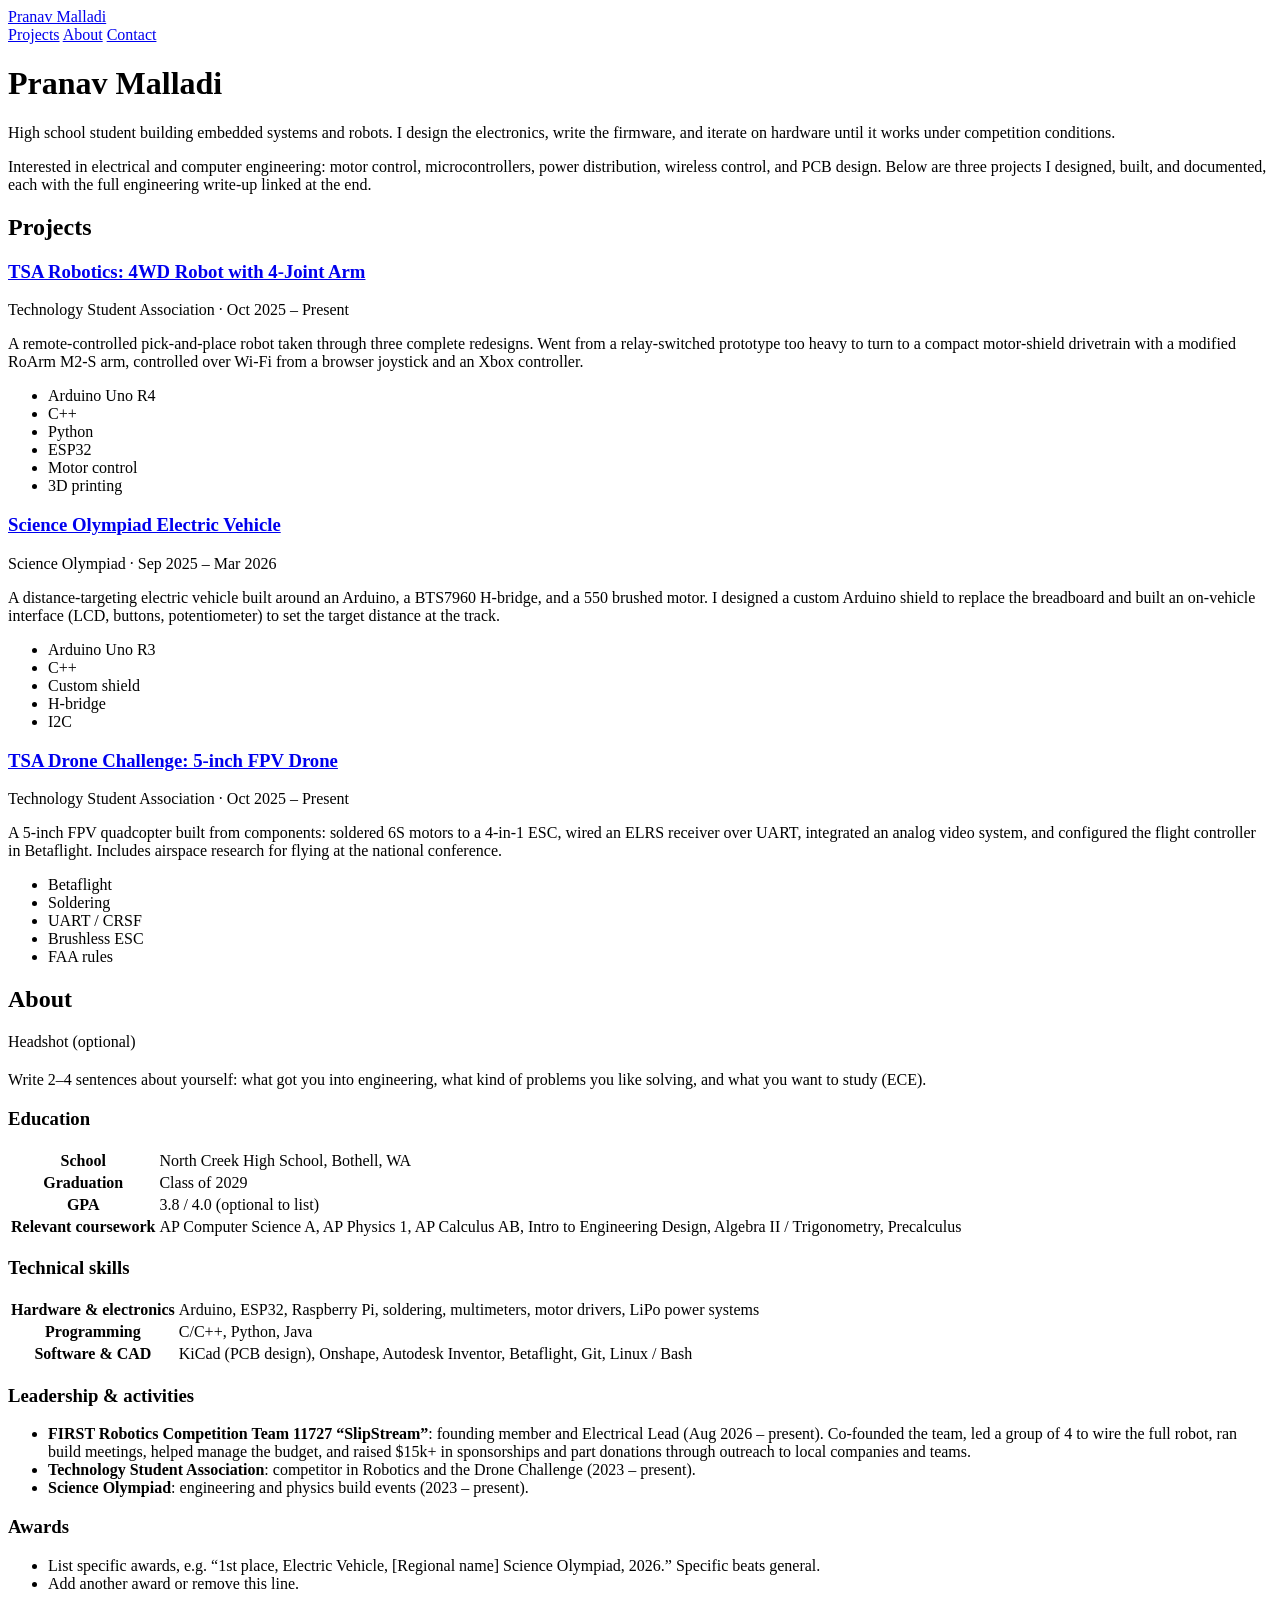
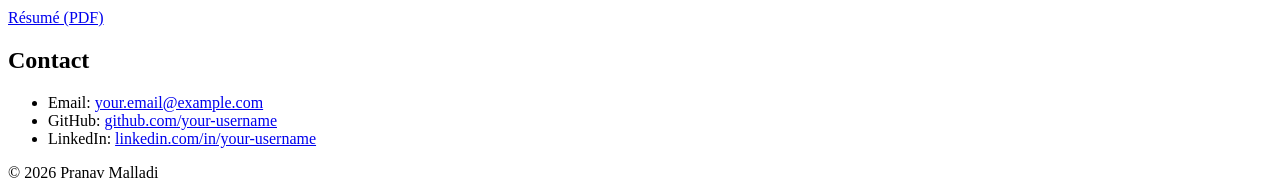
==== index.html @ c7fbb4cf "Add files via upload" ====
<!DOCTYPE html>
<html lang="en">
<head>
  <meta charset="UTF-8">
  <meta name="viewport" content="width=device-width, initial-scale=1">
  <title>Pranav Malladi — Electrical &amp; Computer Engineering Portfolio</title>
  <meta name="description" content="Engineering portfolio of Pranav Malladi: embedded systems, robotics, and electronics projects.">
  <link rel="stylesheet" href="css/style.css">
</head>
<body>

<header class="site-header">
  <div class="inner">
    <a class="site-name" href="index.html">Pranav Malladi</a>
    <nav class="site-nav">
      <a href="#projects">Projects</a>
      <a href="#about">About</a>
      <a href="#contact">Contact</a>
    </nav>
  </div>
</header>

<main>

  <!-- ===================== INTRO ===================== -->
  <h1>Pranav Malladi</h1>
  <p class="lede">
    High school student building embedded systems and robots. I design the electronics,
    write the firmware, and iterate on hardware until it works under competition conditions.
  </p>
  <p>
    Interested in electrical and computer engineering: motor control, microcontrollers,
    power distribution, wireless control, and PCB design. Below are three projects I designed,
    built, and documented, each with the full engineering write-up linked at the end.
  </p>

  <!-- ===================== PROJECTS ===================== -->
  <section id="projects">
    <h2>Projects</h2>

    <article class="project">
      <h3><a href="projects/tsa-robot.html">TSA Robotics: 4WD Robot with 4-Joint Arm</a></h3>
      <div class="meta">Technology Student Association · Oct 2025 – Present</div>
      <p>
        A remote-controlled pick-and-place robot taken through three complete redesigns. Went from a
        relay-switched prototype too heavy to turn to a compact motor-shield drivetrain with a
        modified RoArm M2-S arm, controlled over Wi-Fi from a browser joystick and an Xbox controller.
      </p>
      <ul class="tags">
        <li>Arduino Uno R4</li><li>C++</li><li>Python</li><li>ESP32</li><li>Motor control</li><li>3D printing</li>
      </ul>
    </article>

    <article class="project">
      <h3><a href="projects/electric-vehicle.html">Science Olympiad Electric Vehicle</a></h3>
      <div class="meta">Science Olympiad · Sep 2025 – Mar 2026</div>
      <p>
        A distance-targeting electric vehicle built around an Arduino, a BTS7960 H-bridge, and a 550
        brushed motor. I designed a custom Arduino shield to replace the breadboard and built an
        on-vehicle interface (LCD, buttons, potentiometer) to set the target distance at the track.
      </p>
      <ul class="tags">
        <li>Arduino Uno R3</li><li>C++</li><li>Custom shield</li><li>H-bridge</li><li>I2C</li>
      </ul>
    </article>

    <article class="project">
      <h3><a href="projects/fpv-drone.html">TSA Drone Challenge: 5-inch FPV Drone</a></h3>
      <div class="meta">Technology Student Association · Oct 2025 – Present</div>
      <p>
        A 5-inch FPV quadcopter built from components: soldered 6S motors to a 4-in-1 ESC, wired an
        ELRS receiver over UART, integrated an analog video system, and configured the flight
        controller in Betaflight. Includes airspace research for flying at the national conference.
      </p>
      <ul class="tags">
        <li>Betaflight</li><li>Soldering</li><li>UART / CRSF</li><li>Brushless ESC</li><li>FAA rules</li>
      </ul>
    </article>
  </section>

  <!-- =====================================================
       ABOUT / PERSONAL DETAILS
       Everything in this section is yours to edit.
       Yellow-highlighted text (class="todo") marks things to fill in.
       Delete the class="todo" spans once you've replaced them.
       ===================================================== -->
  <section id="about">
    <h2>About</h2>

    <!-- Optional headshot: replace the placeholder div with
         <img src="assets/headshot.jpg" alt="Pranav Malladi" style="max-width:200px;border-radius:6px;"> -->
    <div class="placeholder square" style="max-width:200px;">Headshot (optional)</div>

    <p style="margin-top:20px;">
      <span class="todo">Write 2–4 sentences about yourself: what got you into engineering, what
      kind of problems you like solving, and what you want to study (ECE).</span>
    </p>

    <h3>Education</h3>
    <div class="table-wrap">
      <table>
        <tr><th>School</th><td>North Creek High School, Bothell, WA</td></tr>
        <tr><th>Graduation</th><td>Class of 2029</td></tr>
        <tr><th>GPA</th><td><span class="todo">3.8 / 4.0 (optional to list)</span></td></tr>
        <tr><th>Relevant coursework</th><td>AP Computer Science A, AP Physics 1, AP Calculus AB, Intro to Engineering Design, Algebra II / Trigonometry, Precalculus</td></tr>
      </table>
    </div>

    <h3>Technical skills</h3>
    <div class="table-wrap">
      <table>
        <tr><th>Hardware &amp; electronics</th><td>Arduino, ESP32, Raspberry Pi, soldering, multimeters, motor drivers, LiPo power systems</td></tr>
        <tr><th>Programming</th><td>C/C++, Python, Java</td></tr>
        <tr><th>Software &amp; CAD</th><td>KiCad (PCB design), Onshape, Autodesk Inventor, Betaflight, Git, Linux / Bash</td></tr>
      </table>
    </div>

    <h3>Leadership &amp; activities</h3>
    <ul>
      <li>
        <strong>FIRST Robotics Competition Team 11727 “SlipStream”</strong>: founding member and
        Electrical Lead (Aug 2026 – present). Co-founded the team, led a group of 4 to wire the full
        robot, ran build meetings, helped manage the budget, and raised $15k+ in sponsorships and
        part donations through outreach to local companies and teams.
      </li>
      <li>
        <strong>Technology Student Association</strong>: competitor in Robotics and the Drone
        Challenge (2023 – present).
      </li>
      <li>
        <strong>Science Olympiad</strong>: engineering and physics build events (2023 – present).
      </li>
    </ul>

    <h3>Awards</h3>
    <ul>
      <li><span class="todo">List specific awards, e.g. “1st place, Electric Vehicle, [Regional name] Science Olympiad, 2026.” Specific beats general.</span></li>
      <li><span class="todo">Add another award or remove this line.</span></li>
    </ul>

    <p>
      <!-- Upload a PDF of your resume to assets/docs/resume.pdf (remove your phone number first). -->
      <a href="assets/docs/resume.pdf">Résumé (PDF)</a>
    </p>
  </section>

  <!-- ===================== CONTACT ===================== -->
  <section id="contact">
    <h2>Contact</h2>
    <ul>
      <li>Email: <span class="todo"><a href="mailto:your.email@example.com">your.email@example.com</a></span></li>
      <li>GitHub: <span class="todo"><a href="https://github.com/your-username">github.com/your-username</a></span></li>
      <li>LinkedIn: <span class="todo"><a href="https://www.linkedin.com/in/your-username">linkedin.com/in/your-username</a></span></li>
    </ul>
  </section>

</main>

<footer class="site-footer">
  <div class="inner">© 2026 Pranav Malladi</div>
</footer>

</body>
</html>
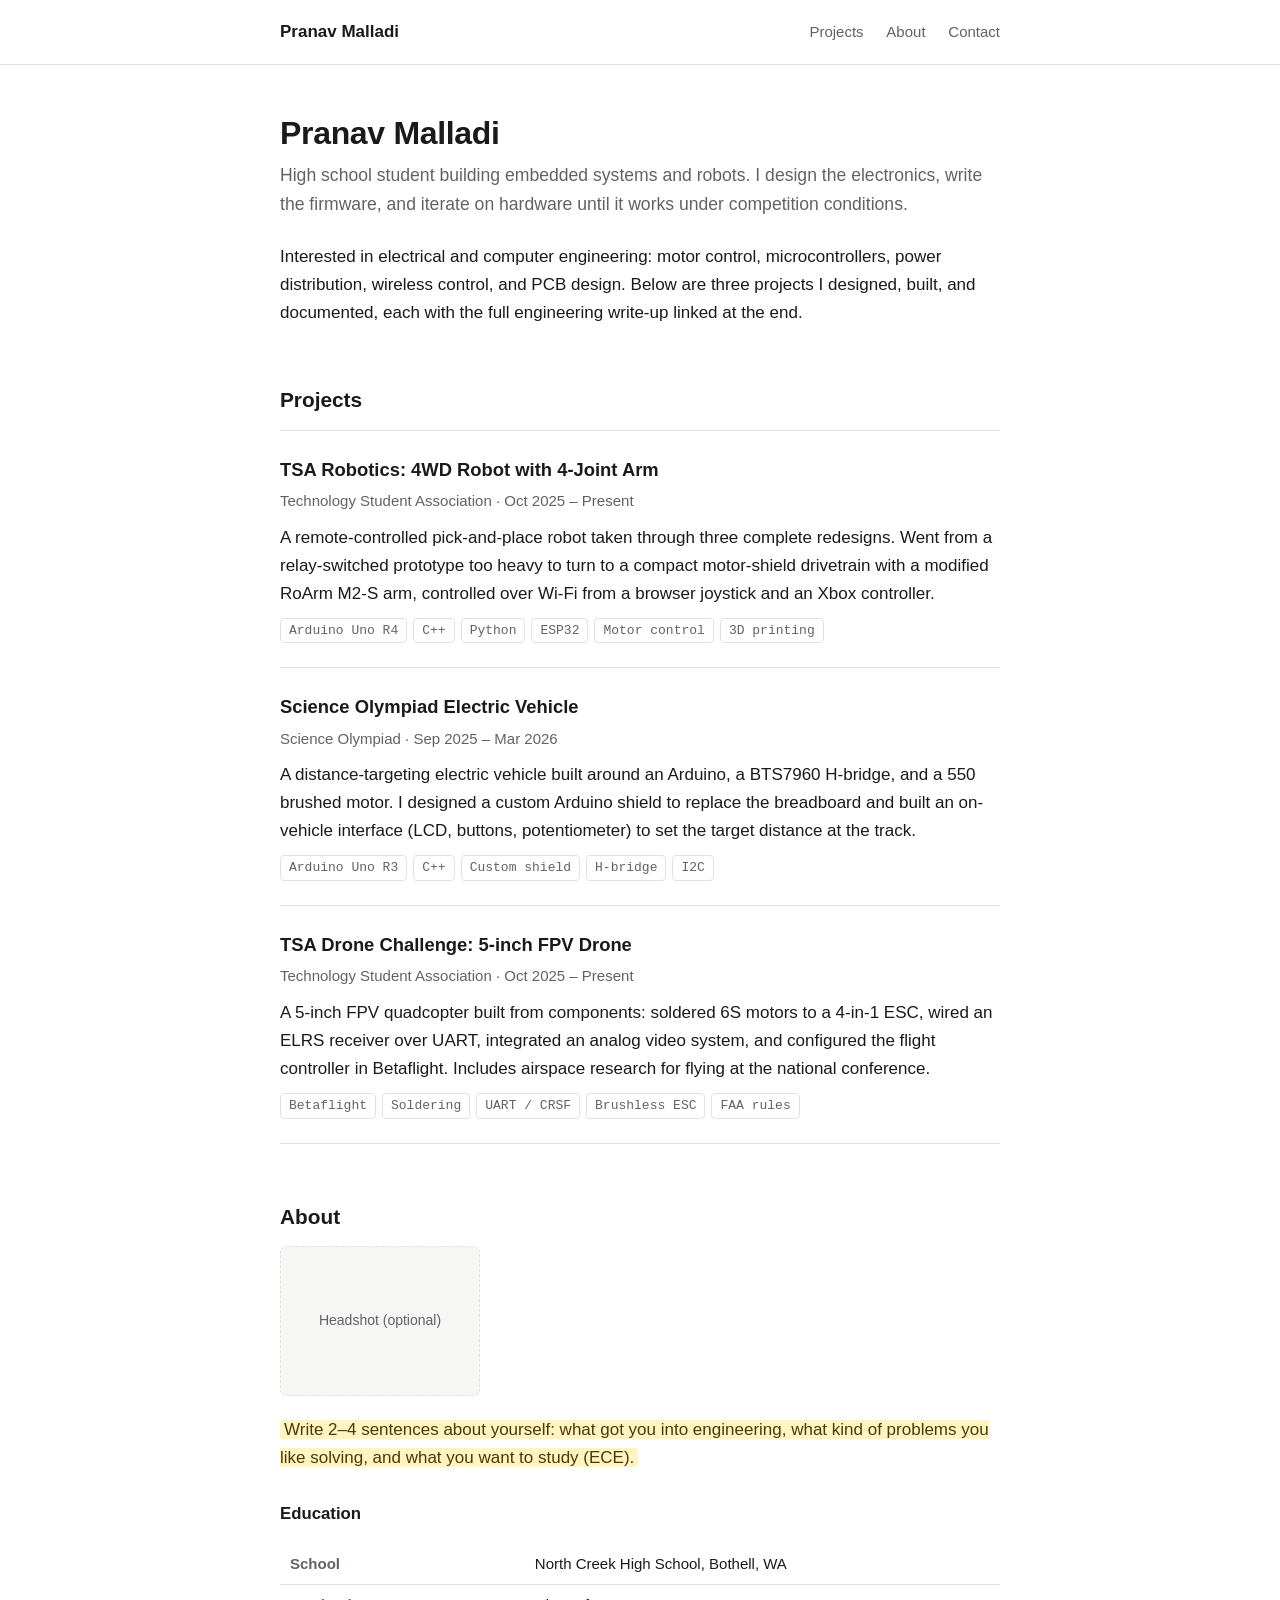
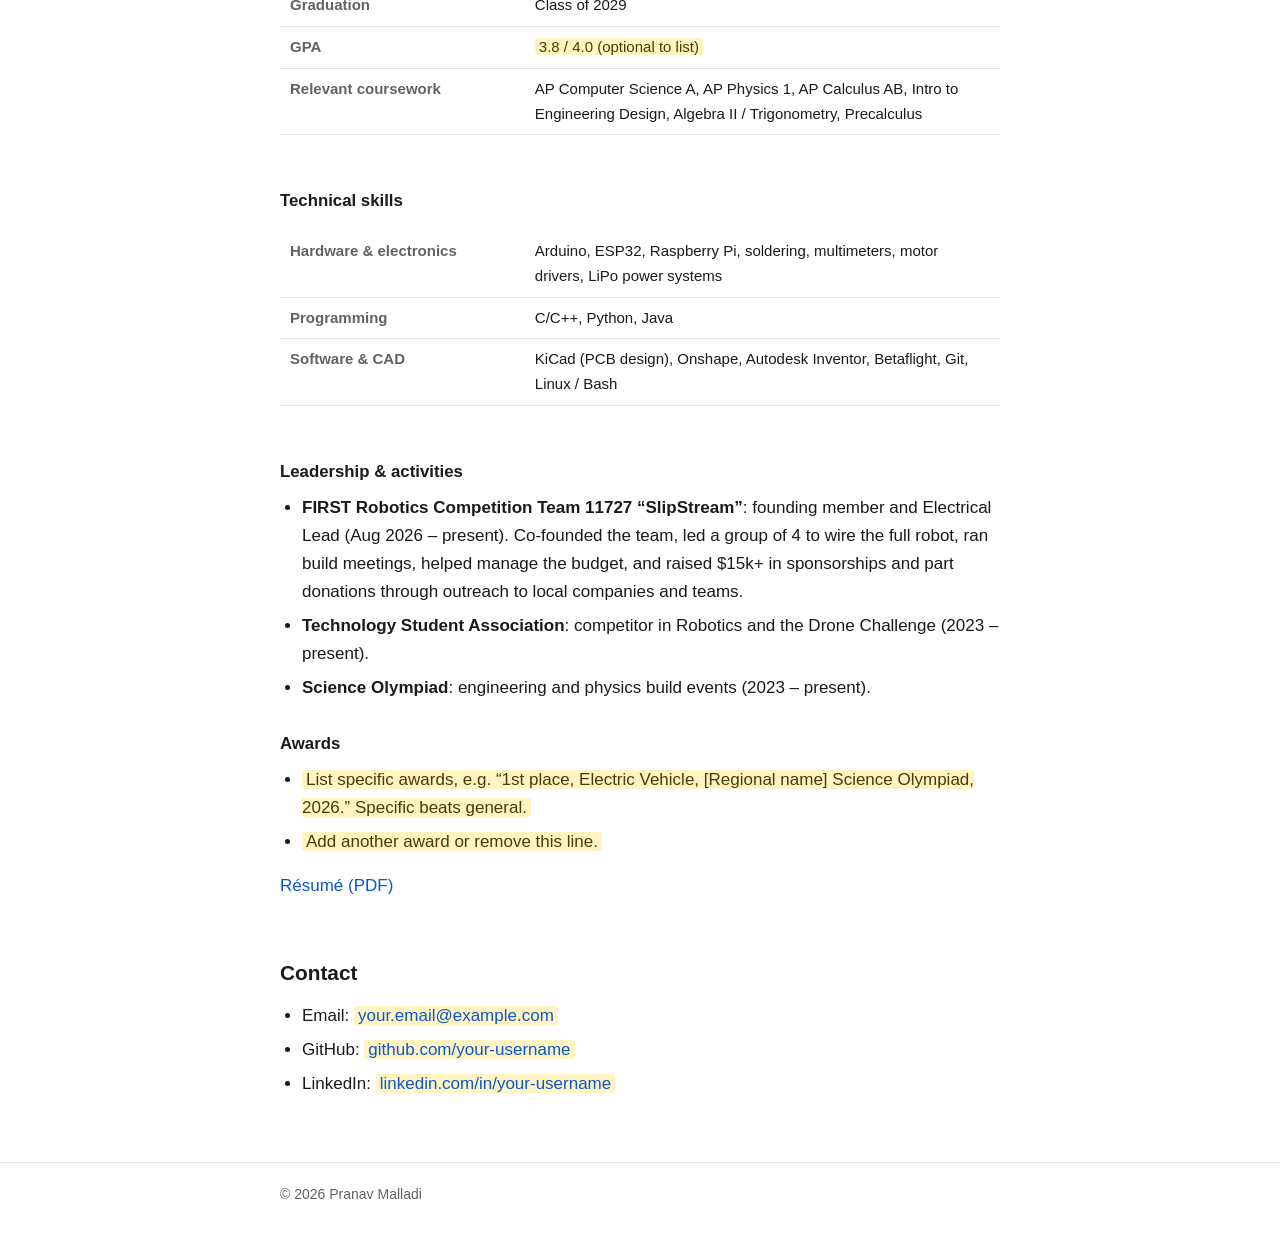
==== commit 7cd29a0a: "Update index.html" ====
--- a/index.html
+++ b/index.html
@@ -5,7 +5,7 @@
   <meta name="viewport" content="width=device-width, initial-scale=1">
   <title>Pranav Malladi — Electrical &amp; Computer Engineering Portfolio</title>
   <meta name="description" content="Engineering portfolio of Pranav Malladi: embedded systems, robotics, and electronics projects.">
-  <link rel="stylesheet" href="css/style.css">
+  <link rel="stylesheet" href="style.css">
 </head>
 <body>
 
--- a/style.css
+++ b/style.css
@@ -0,0 +1,203 @@
+/* ==========================================================
+   Portfolio stylesheet — minimalist, content first.
+   Change the colors and fonts here; every page uses this file.
+   ========================================================== */
+
+:root {
+  --text: #1a1a1a;
+  --muted: #5f6368;
+  --line: #e2e2e2;
+  --bg: #ffffff;
+  --bg-soft: #f6f6f4;
+  --link: #0b57d0;
+  --max: 760px;               /* reading width */
+  --font: -apple-system, BlinkMacSystemFont, "Segoe UI", Roboto, "Helvetica Neue", Arial, sans-serif;
+  --mono: ui-monospace, SFMono-Regular, Menlo, Consolas, monospace;
+}
+
+@media (prefers-color-scheme: dark) {
+  :root {
+    --text: #e8e8e6;
+    --muted: #a0a4a8;
+    --line: #34363a;
+    --bg: #121314;
+    --bg-soft: #1b1c1e;
+    --link: #8ab4f8;
+  }
+}
+
+* { box-sizing: border-box; }
+
+html { -webkit-text-size-adjust: 100%; }
+
+body {
+  margin: 0;
+  background: var(--bg);
+  color: var(--text);
+  font-family: var(--font);
+  font-size: 17px;
+  line-height: 1.65;
+}
+
+main, .site-header .inner, .site-footer .inner {
+  max-width: var(--max);
+  margin: 0 auto;
+  padding: 0 20px;
+}
+
+a { color: var(--link); text-decoration: none; }
+a:hover { text-decoration: underline; }
+
+img, video, iframe { max-width: 100%; display: block; }
+
+/* ---------- Header / nav ---------- */
+.site-header { border-bottom: 1px solid var(--line); }
+.site-header .inner {
+  display: flex;
+  flex-wrap: wrap;
+  justify-content: space-between;
+  align-items: baseline;
+  gap: 8px 24px;
+  padding-top: 18px;
+  padding-bottom: 18px;
+}
+.site-name { font-weight: 600; color: var(--text); }
+.site-nav a { margin-left: 18px; color: var(--muted); font-size: 15px; }
+.site-nav a:first-child { margin-left: 0; }
+.site-nav a:hover { color: var(--text); }
+
+/* ---------- Typography ---------- */
+h1 { font-size: 2rem; line-height: 1.25; margin: 48px 0 8px; letter-spacing: -0.01em; }
+h2 { font-size: 1.3rem; margin: 48px 0 12px; padding-top: 8px; }
+h3 { font-size: 1.05rem; margin: 28px 0 8px; }
+p { margin: 0 0 16px; }
+ul, ol { padding-left: 22px; margin: 0 0 16px; }
+li { margin-bottom: 6px; }
+strong { font-weight: 600; }
+
+.lede { font-size: 1.1rem; color: var(--muted); margin-bottom: 24px; }
+.meta { color: var(--muted); font-size: 15px; margin-bottom: 24px; }
+.muted { color: var(--muted); }
+.small { font-size: 14px; }
+
+section { scroll-margin-top: 16px; }
+
+/* ---------- Project list (home page) ---------- */
+.project {
+  padding: 24px 0;
+  border-top: 1px solid var(--line);
+}
+.project:last-child { border-bottom: 1px solid var(--line); }
+.project h3 { margin: 0 0 4px; font-size: 1.15rem; }
+.project h3 a { color: var(--text); }
+.project .meta { margin-bottom: 10px; }
+.project p { margin-bottom: 10px; }
+
+.tags { list-style: none; padding: 0; margin: 8px 0 0; display: flex; flex-wrap: wrap; gap: 6px; }
+.tags li {
+  margin: 0;
+  font-size: 13px;
+  font-family: var(--mono);
+  color: var(--muted);
+  border: 1px solid var(--line);
+  border-radius: 4px;
+  padding: 1px 8px;
+}
+
+/* ---------- Tables ---------- */
+table { width: 100%; border-collapse: collapse; margin: 8px 0 24px; font-size: 15px; }
+th, td { text-align: left; vertical-align: top; padding: 8px 10px; border-bottom: 1px solid var(--line); }
+th { font-weight: 600; width: 34%; color: var(--muted); }
+.table-wrap { overflow-x: auto; }
+
+/* ---------- Key results box ---------- */
+.results {
+  background: var(--bg-soft);
+  border-left: 3px solid var(--text);
+  padding: 16px 20px;
+  margin: 24px 0;
+}
+.results h3 { margin-top: 0; }
+.results ul { margin-bottom: 0; }
+
+/* ---------- Iteration list ---------- */
+.iteration { border-top: 1px solid var(--line); padding-top: 4px; }
+
+/* ---------- Media + placeholders ---------- */
+figure { margin: 24px 0; }
+figcaption { font-size: 14px; color: var(--muted); margin-top: 8px; }
+
+.gallery {
+  display: grid;
+  grid-template-columns: repeat(auto-fill, minmax(220px, 1fr));
+  gap: 16px;
+  margin: 16px 0 24px;
+}
+.gallery figure { margin: 0; }
+
+/* Delete the .placeholder div and paste your <img>/<video> in its place */
+.placeholder {
+  aspect-ratio: 16 / 9;
+  display: flex;
+  align-items: center;
+  justify-content: center;
+  text-align: center;
+  padding: 16px;
+  border: 1.5px dashed var(--line);
+  border-radius: 6px;
+  background: var(--bg-soft);
+  color: var(--muted);
+  font-size: 14px;
+}
+.placeholder.square { aspect-ratio: 4 / 3; }
+
+.media-frame img, .media-frame video, figure > img, figure > video { width: 100%; height: auto; border-radius: 6px; }
+
+.video-embed { position: relative; aspect-ratio: 16 / 9; }
+.video-embed iframe { position: absolute; inset: 0; width: 100%; height: 100%; border: 0; border-radius: 6px; }
+
+/* ---------- Code ---------- */
+pre {
+  background: var(--bg-soft);
+  border: 1px solid var(--line);
+  border-radius: 6px;
+  padding: 14px 16px;
+  overflow-x: auto;
+  font-size: 13.5px;
+  line-height: 1.5;
+}
+code { font-family: var(--mono); font-size: 0.9em; }
+
+/* ---------- Documentation link block ---------- */
+.doc-link {
+  border: 1px solid var(--line);
+  border-radius: 6px;
+  padding: 16px 20px;
+  margin: 16px 0 32px;
+}
+.doc-link p { margin-bottom: 6px; }
+
+/* ---------- Placeholder text you still need to fill in ---------- */
+.todo { background: #fff4c2; color: #4a3b00; padding: 0 4px; border-radius: 3px; }
+@media (prefers-color-scheme: dark) { .todo { background: #4a3b00; color: #fff4c2; } }
+
+/* ---------- Page nav (prev / next) ---------- */
+.page-nav {
+  display: flex;
+  justify-content: space-between;
+  gap: 16px;
+  border-top: 1px solid var(--line);
+  padding: 20px 0;
+  margin-top: 48px;
+  font-size: 15px;
+}
+
+/* ---------- Footer ---------- */
+.site-footer { border-top: 1px solid var(--line); margin-top: 64px; }
+.site-footer .inner { padding-top: 20px; padding-bottom: 32px; color: var(--muted); font-size: 14px; }
+
+@media (max-width: 520px) {
+  body { font-size: 16px; }
+  h1 { font-size: 1.6rem; margin-top: 32px; }
+  th { width: 40%; }
+}
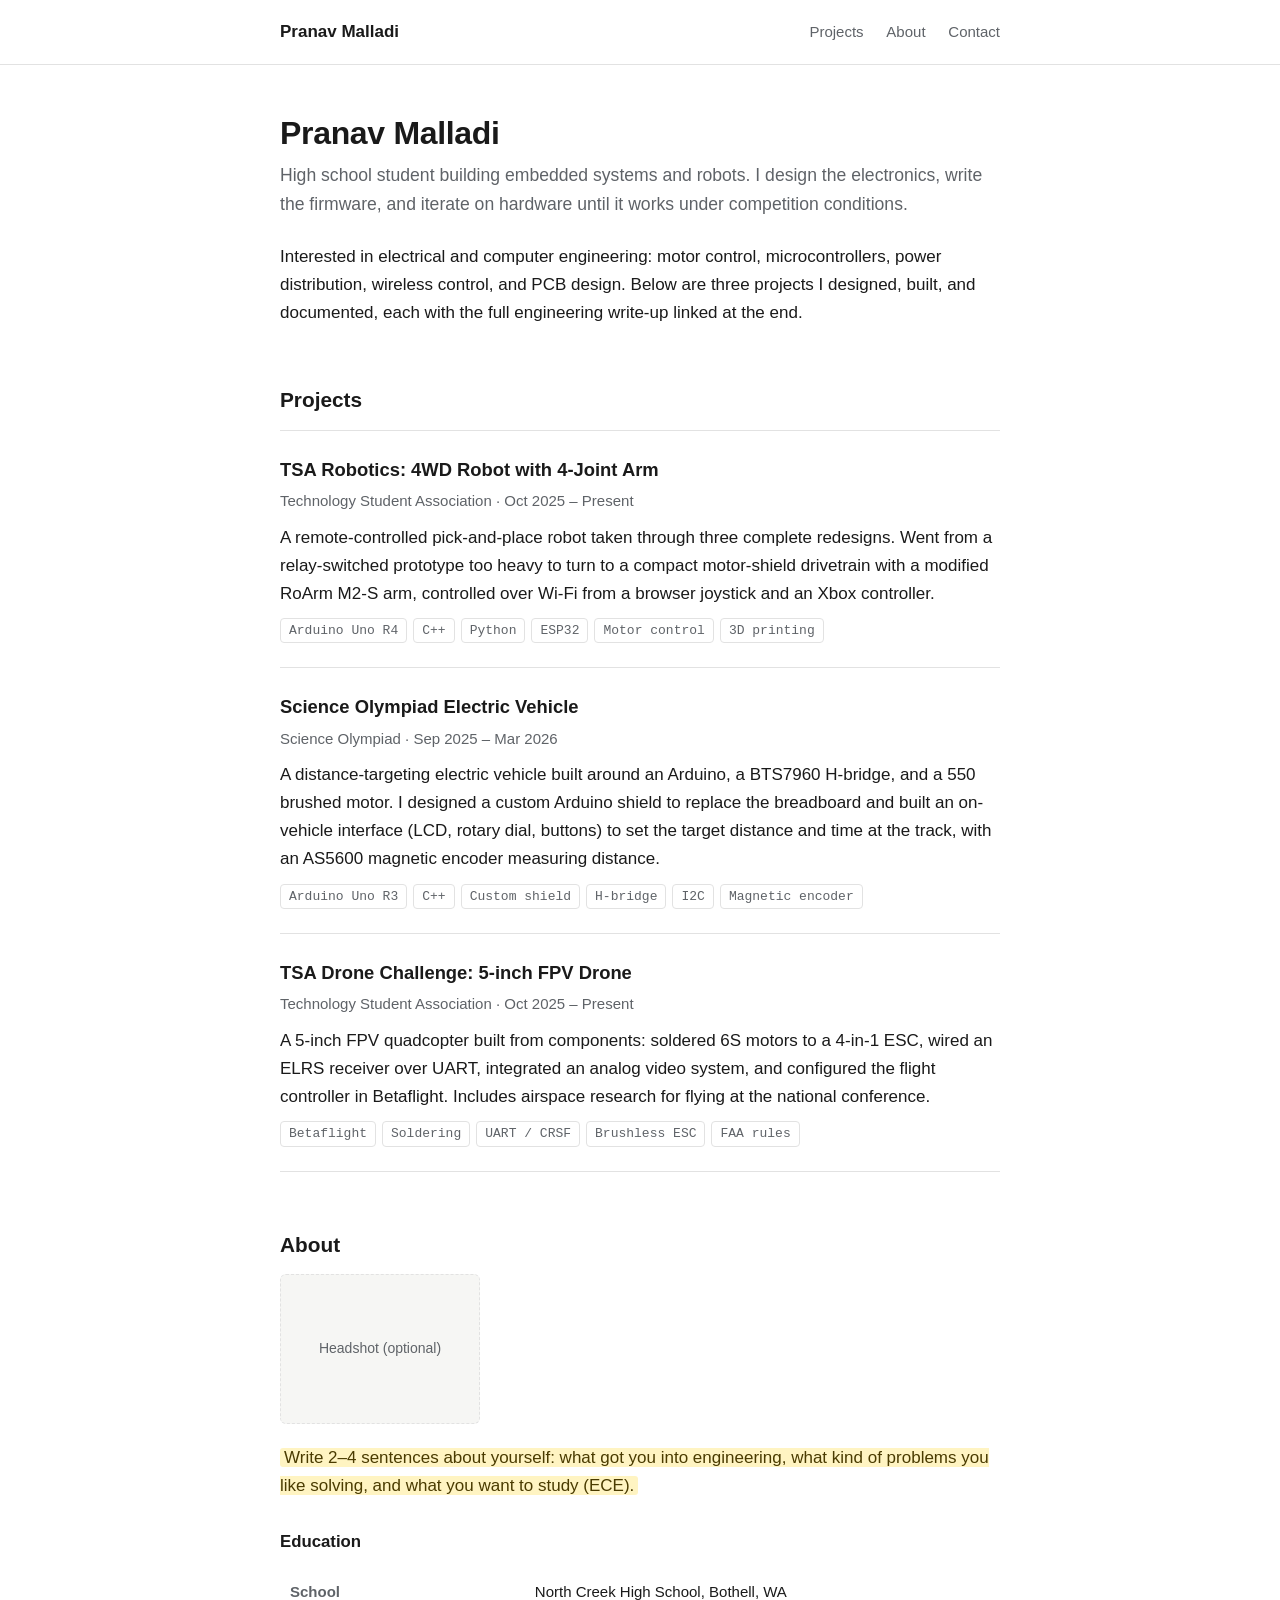
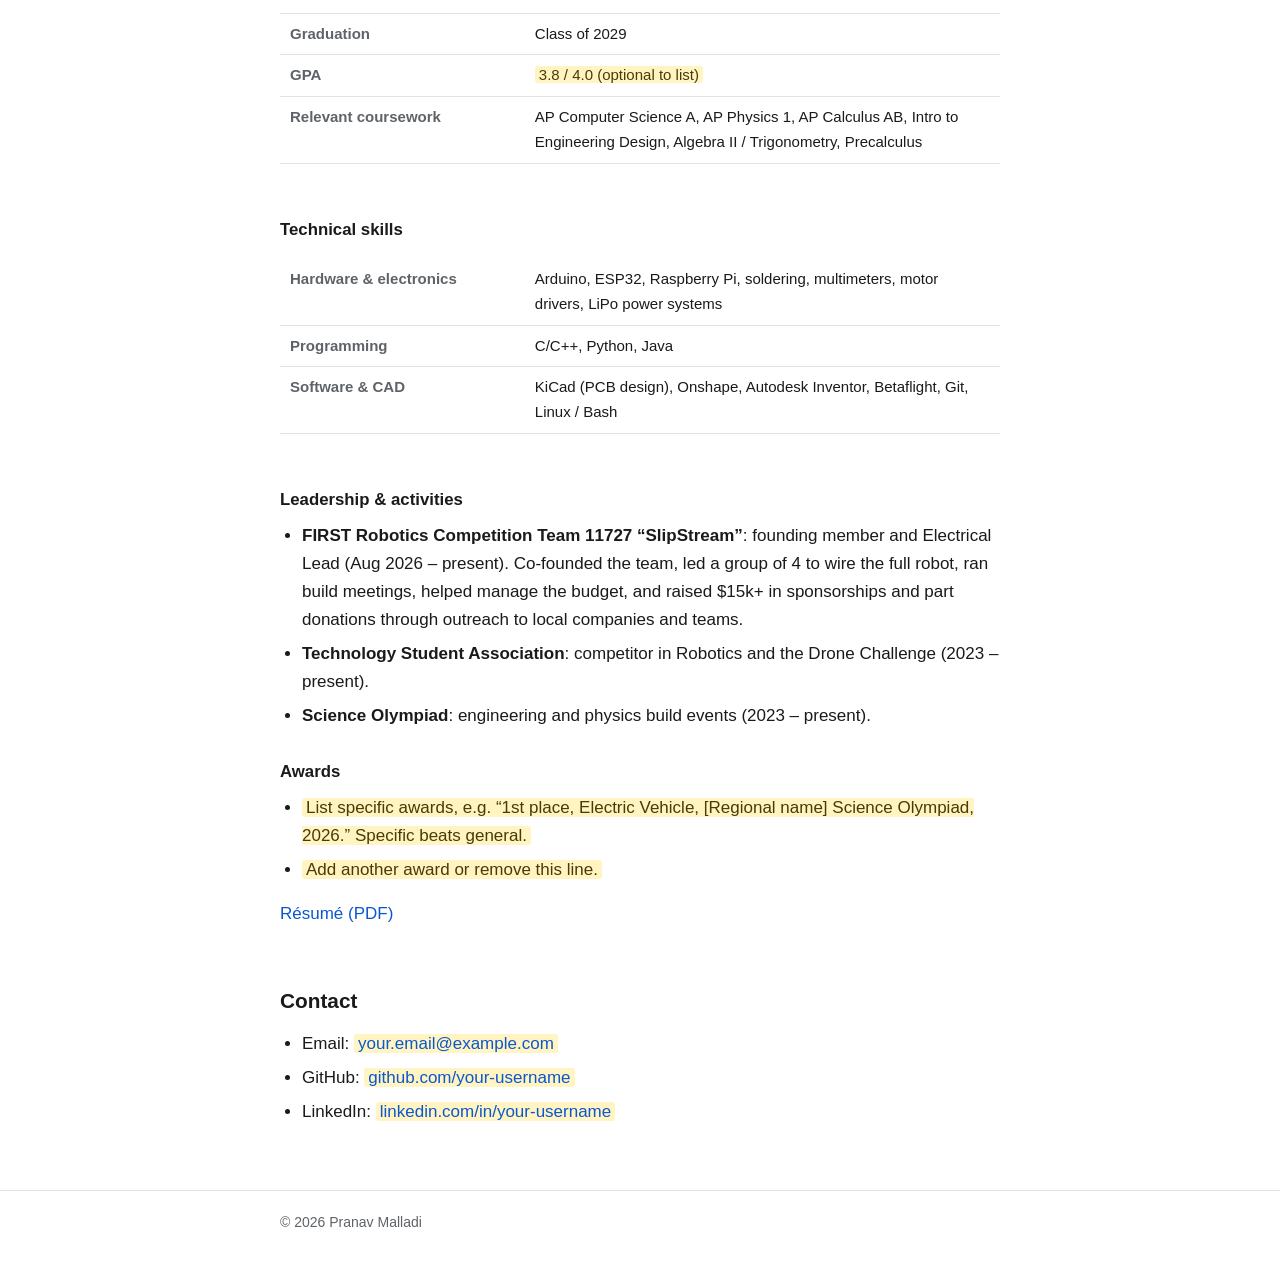
==== commit b9745db7: "Document EV encoder, controls, and firmware" ====
--- a/index.html
+++ b/index.html
@@ -39,7 +39,7 @@
     <h2>Projects</h2>
 
     <article class="project">
-      <h3><a href="projects/tsa-robot.html">TSA Robotics: 4WD Robot with 4-Joint Arm</a></h3>
+      <h3><a href="tsa-robot.html">TSA Robotics: 4WD Robot with 4-Joint Arm</a></h3>
       <div class="meta">Technology Student Association · Oct 2025 – Present</div>
       <p>
         A remote-controlled pick-and-place robot taken through three complete redesigns. Went from a
@@ -52,20 +52,21 @@
     </article>
 
     <article class="project">
-      <h3><a href="projects/electric-vehicle.html">Science Olympiad Electric Vehicle</a></h3>
+      <h3><a href="electric-vehicle.html">Science Olympiad Electric Vehicle</a></h3>
       <div class="meta">Science Olympiad · Sep 2025 – Mar 2026</div>
       <p>
         A distance-targeting electric vehicle built around an Arduino, a BTS7960 H-bridge, and a 550
         brushed motor. I designed a custom Arduino shield to replace the breadboard and built an
-        on-vehicle interface (LCD, buttons, potentiometer) to set the target distance at the track.
+        on-vehicle interface (LCD, rotary dial, buttons) to set the target distance and time at the track,
+        with an AS5600 magnetic encoder measuring distance.
       </p>
       <ul class="tags">
-        <li>Arduino Uno R3</li><li>C++</li><li>Custom shield</li><li>H-bridge</li><li>I2C</li>
+        <li>Arduino Uno R3</li><li>C++</li><li>Custom shield</li><li>H-bridge</li><li>I2C</li><li>Magnetic encoder</li>
       </ul>
     </article>
 
     <article class="project">
-      <h3><a href="projects/fpv-drone.html">TSA Drone Challenge: 5-inch FPV Drone</a></h3>
+      <h3><a href="fpv-drone.html">TSA Drone Challenge: 5-inch FPV Drone</a></h3>
       <div class="meta">Technology Student Association · Oct 2025 – Present</div>
       <p>
         A 5-inch FPV quadcopter built from components: soldered 6S motors to a 4-in-1 ESC, wired an
--- a/style.css
+++ b/style.css
@@ -201,3 +201,17 @@
   h1 { font-size: 1.6rem; margin-top: 32px; }
   th { width: 40%; }
 }
+
+/* Gallery images: same frame as the placeholders, whole image visible */
+.gallery figure > img, .gallery figure > a > img {
+  aspect-ratio: 4 / 3;
+  object-fit: contain;
+  background: var(--bg-soft);
+  border: 1px solid var(--line);
+}
+
+/* Keep tall (portrait) photos from filling the whole screen */
+figure > img { max-height: 75vh; width: auto; max-width: 100%; margin: 0 auto; }
+.gallery figure > img, .gallery figure > a > img { width: 100%; max-height: none; border-radius: 6px; }
+.gallery.cols-2 { grid-template-columns: repeat(2, minmax(0, 1fr)); }
+@media (max-width: 520px) { .gallery.cols-2 { grid-template-columns: 1fr; } }
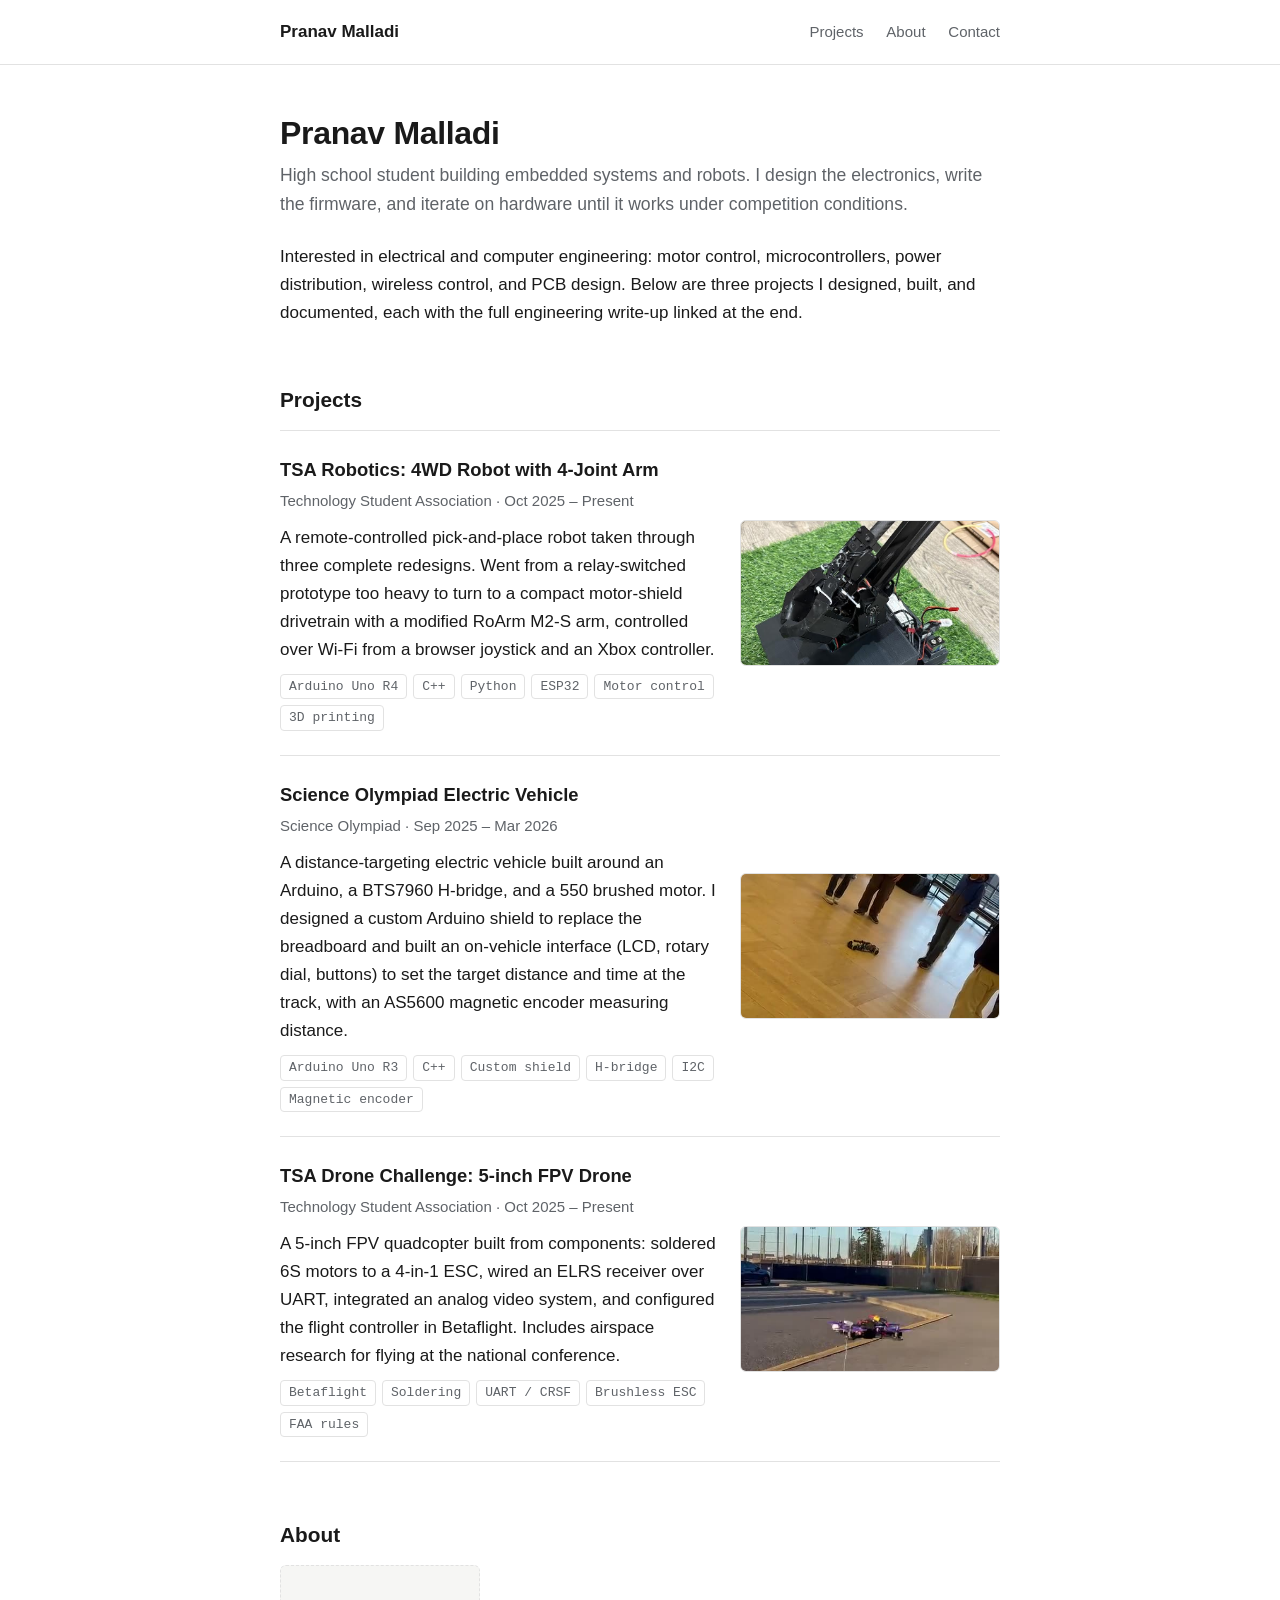
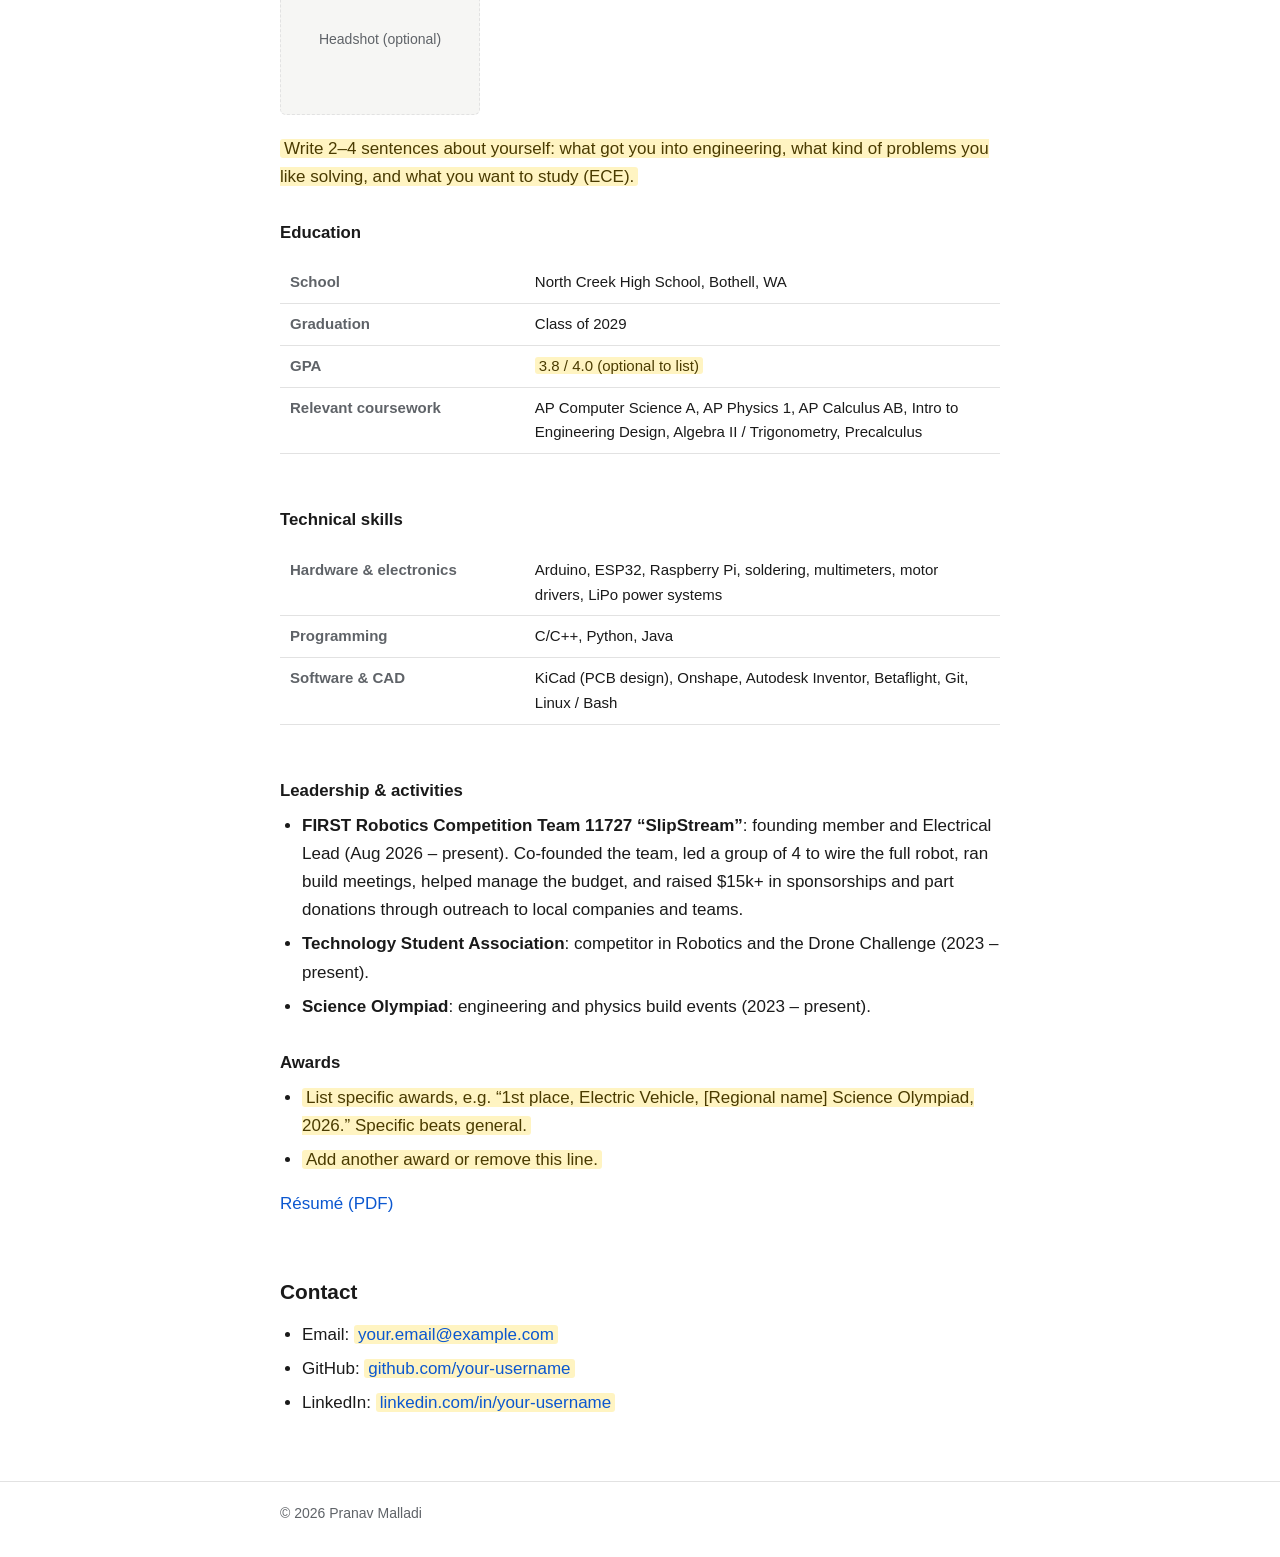
==== commit 55074875: "Show preview clips beside each project on home page" ====
--- a/index.html
+++ b/index.html
@@ -39,43 +39,58 @@
     <h2>Projects</h2>
 
     <article class="project">
-      <h3><a href="tsa-robot.html">TSA Robotics: 4WD Robot with 4-Joint Arm</a></h3>
-      <div class="meta">Technology Student Association · Oct 2025 – Present</div>
-      <p>
-        A remote-controlled pick-and-place robot taken through three complete redesigns. Went from a
-        relay-switched prototype too heavy to turn to a compact motor-shield drivetrain with a
-        modified RoArm M2-S arm, controlled over Wi-Fi from a browser joystick and an Xbox controller.
-      </p>
-      <ul class="tags">
-        <li>Arduino Uno R4</li><li>C++</li><li>Python</li><li>ESP32</li><li>Motor control</li><li>3D printing</li>
-      </ul>
+      <div class="project-text">
+        <h3><a href="tsa-robot.html">TSA Robotics: 4WD Robot with 4-Joint Arm</a></h3>
+        <div class="meta">Technology Student Association · Oct 2025 – Present</div>
+        <p>
+          A remote-controlled pick-and-place robot taken through three complete redesigns. Went from a
+          relay-switched prototype too heavy to turn to a compact motor-shield drivetrain with a
+          modified RoArm M2-S arm, controlled over Wi-Fi from a browser joystick and an Xbox controller.
+        </p>
+        <ul class="tags">
+          <li>Arduino Uno R4</li><li>C++</li><li>Python</li><li>ESP32</li><li>Motor control</li><li>3D printing</li>
+        </ul>
+      </div>
+      <a class="project-preview" href="tsa-robot.html" aria-label="Open the TSA robot project">
+        <img src="assets/final-robot.jpeg" alt="" loading="lazy">
+      </a>
     </article>
 
     <article class="project">
-      <h3><a href="electric-vehicle.html">Science Olympiad Electric Vehicle</a></h3>
-      <div class="meta">Science Olympiad · Sep 2025 – Mar 2026</div>
-      <p>
-        A distance-targeting electric vehicle built around an Arduino, a BTS7960 H-bridge, and a 550
-        brushed motor. I designed a custom Arduino shield to replace the breadboard and built an
-        on-vehicle interface (LCD, rotary dial, buttons) to set the target distance and time at the track,
-        with an AS5600 magnetic encoder measuring distance.
-      </p>
-      <ul class="tags">
-        <li>Arduino Uno R3</li><li>C++</li><li>Custom shield</li><li>H-bridge</li><li>I2C</li><li>Magnetic encoder</li>
-      </ul>
+      <div class="project-text">
+        <h3><a href="electric-vehicle.html">Science Olympiad Electric Vehicle</a></h3>
+        <div class="meta">Science Olympiad · Sep 2025 – Mar 2026</div>
+        <p>
+          A distance-targeting electric vehicle built around an Arduino, a BTS7960 H-bridge, and a 550
+          brushed motor. I designed a custom Arduino shield to replace the breadboard and built an
+          on-vehicle interface (LCD, rotary dial, buttons) to set the target distance and time at the track,
+          with an AS5600 magnetic encoder measuring distance.
+        </p>
+        <ul class="tags">
+          <li>Arduino Uno R3</li><li>C++</li><li>Custom shield</li><li>H-bridge</li><li>I2C</li><li>Magnetic encoder</li>
+        </ul>
+      </div>
+      <a class="project-preview" href="electric-vehicle.html" aria-label="Open the Electric vehicle project">
+        <video src="assets/ev-preview.mp4" poster="assets/ev-preview-poster.jpg" autoplay muted loop playsinline preload="metadata" aria-hidden="true"></video>
+      </a>
     </article>
 
     <article class="project">
-      <h3><a href="fpv-drone.html">TSA Drone Challenge: 5-inch FPV Drone</a></h3>
-      <div class="meta">Technology Student Association · Oct 2025 – Present</div>
-      <p>
-        A 5-inch FPV quadcopter built from components: soldered 6S motors to a 4-in-1 ESC, wired an
-        ELRS receiver over UART, integrated an analog video system, and configured the flight
-        controller in Betaflight. Includes airspace research for flying at the national conference.
-      </p>
-      <ul class="tags">
-        <li>Betaflight</li><li>Soldering</li><li>UART / CRSF</li><li>Brushless ESC</li><li>FAA rules</li>
-      </ul>
+      <div class="project-text">
+        <h3><a href="fpv-drone.html">TSA Drone Challenge: 5-inch FPV Drone</a></h3>
+        <div class="meta">Technology Student Association · Oct 2025 – Present</div>
+        <p>
+          A 5-inch FPV quadcopter built from components: soldered 6S motors to a 4-in-1 ESC, wired an
+          ELRS receiver over UART, integrated an analog video system, and configured the flight
+          controller in Betaflight. Includes airspace research for flying at the national conference.
+        </p>
+        <ul class="tags">
+          <li>Betaflight</li><li>Soldering</li><li>UART / CRSF</li><li>Brushless ESC</li><li>FAA rules</li>
+        </ul>
+      </div>
+      <a class="project-preview" href="fpv-drone.html" aria-label="Open the FPV drone project">
+        <video src="assets/drone-preview.mp4" poster="assets/drone-preview-poster.jpg" autoplay muted loop playsinline preload="metadata" aria-hidden="true"></video>
+      </a>
     </article>
   </section>
 
@@ -157,6 +172,15 @@
 
 </main>
 
+<script>
+  // Respect "reduce motion": don't autoplay the preview clips
+  if (window.matchMedia && matchMedia('(prefers-reduced-motion: reduce)').matches) {
+    document.querySelectorAll('.project-preview video').forEach(function (v) {
+      v.removeAttribute('autoplay'); v.pause();
+    });
+  }
+</script>
+
 <footer class="site-footer">
   <div class="inner">© 2026 Pranav Malladi</div>
 </footer>
--- a/style.css
+++ b/style.css
@@ -215,3 +215,23 @@
 .gallery figure > img, .gallery figure > a > img { width: 100%; max-height: none; border-radius: 6px; }
 .gallery.cols-2 { grid-template-columns: repeat(2, minmax(0, 1fr)); }
 @media (max-width: 520px) { .gallery.cols-2 { grid-template-columns: 1fr; } }
+
+/* ---------- Project preview clips (home page) ---------- */
+.project { display: grid; grid-template-columns: minmax(0, 1fr) 260px; gap: 24px; align-items: center; }
+.project-preview {
+  display: block;
+  border-radius: 6px;
+  overflow: hidden;
+  border: 1px solid var(--line);
+  background: var(--bg-soft);
+  aspect-ratio: 16 / 9;
+}
+.project-preview video, .project-preview img {
+  width: 100%; height: 100%; object-fit: cover; display: block;
+  transition: transform .3s ease;
+}
+.project-preview:hover video, .project-preview:hover img { transform: scale(1.04); }
+@media (max-width: 640px) {
+  .project { grid-template-columns: 1fr; gap: 14px; }
+  .project-preview { order: -1; }
+}
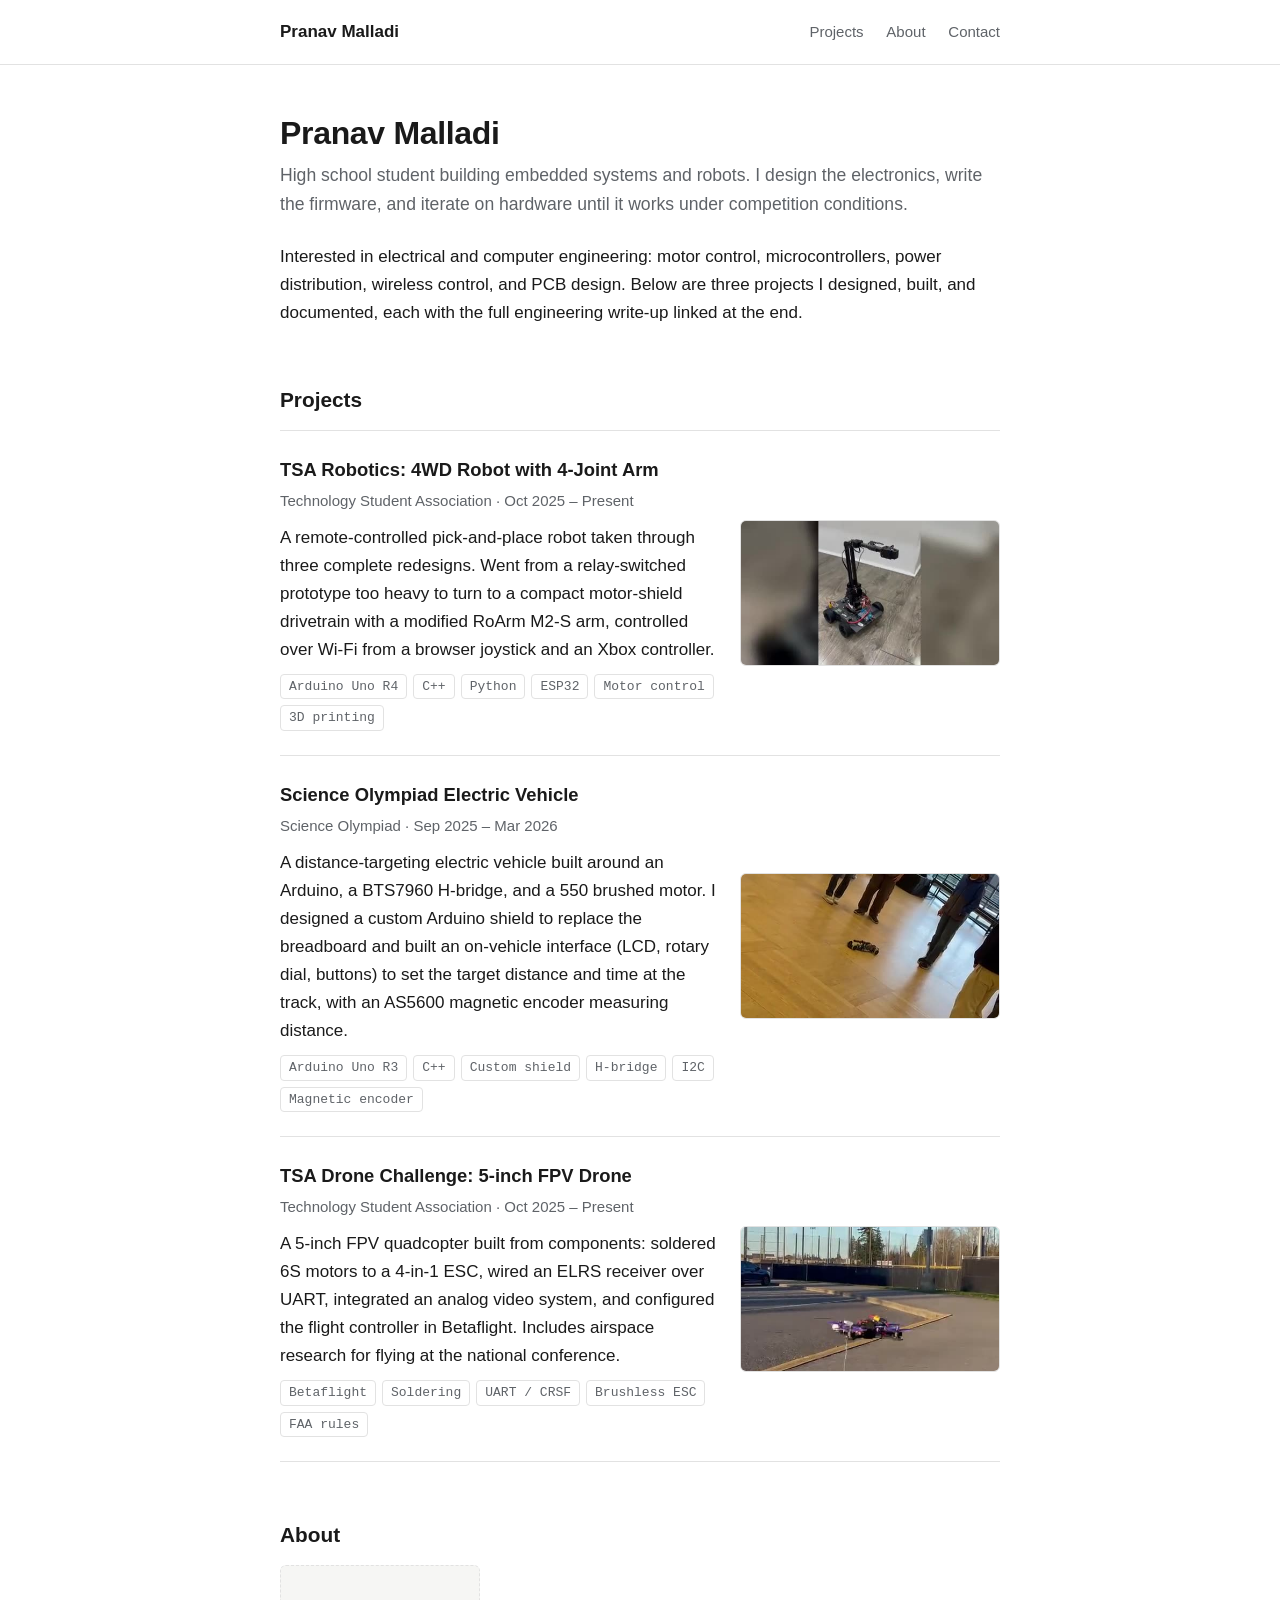
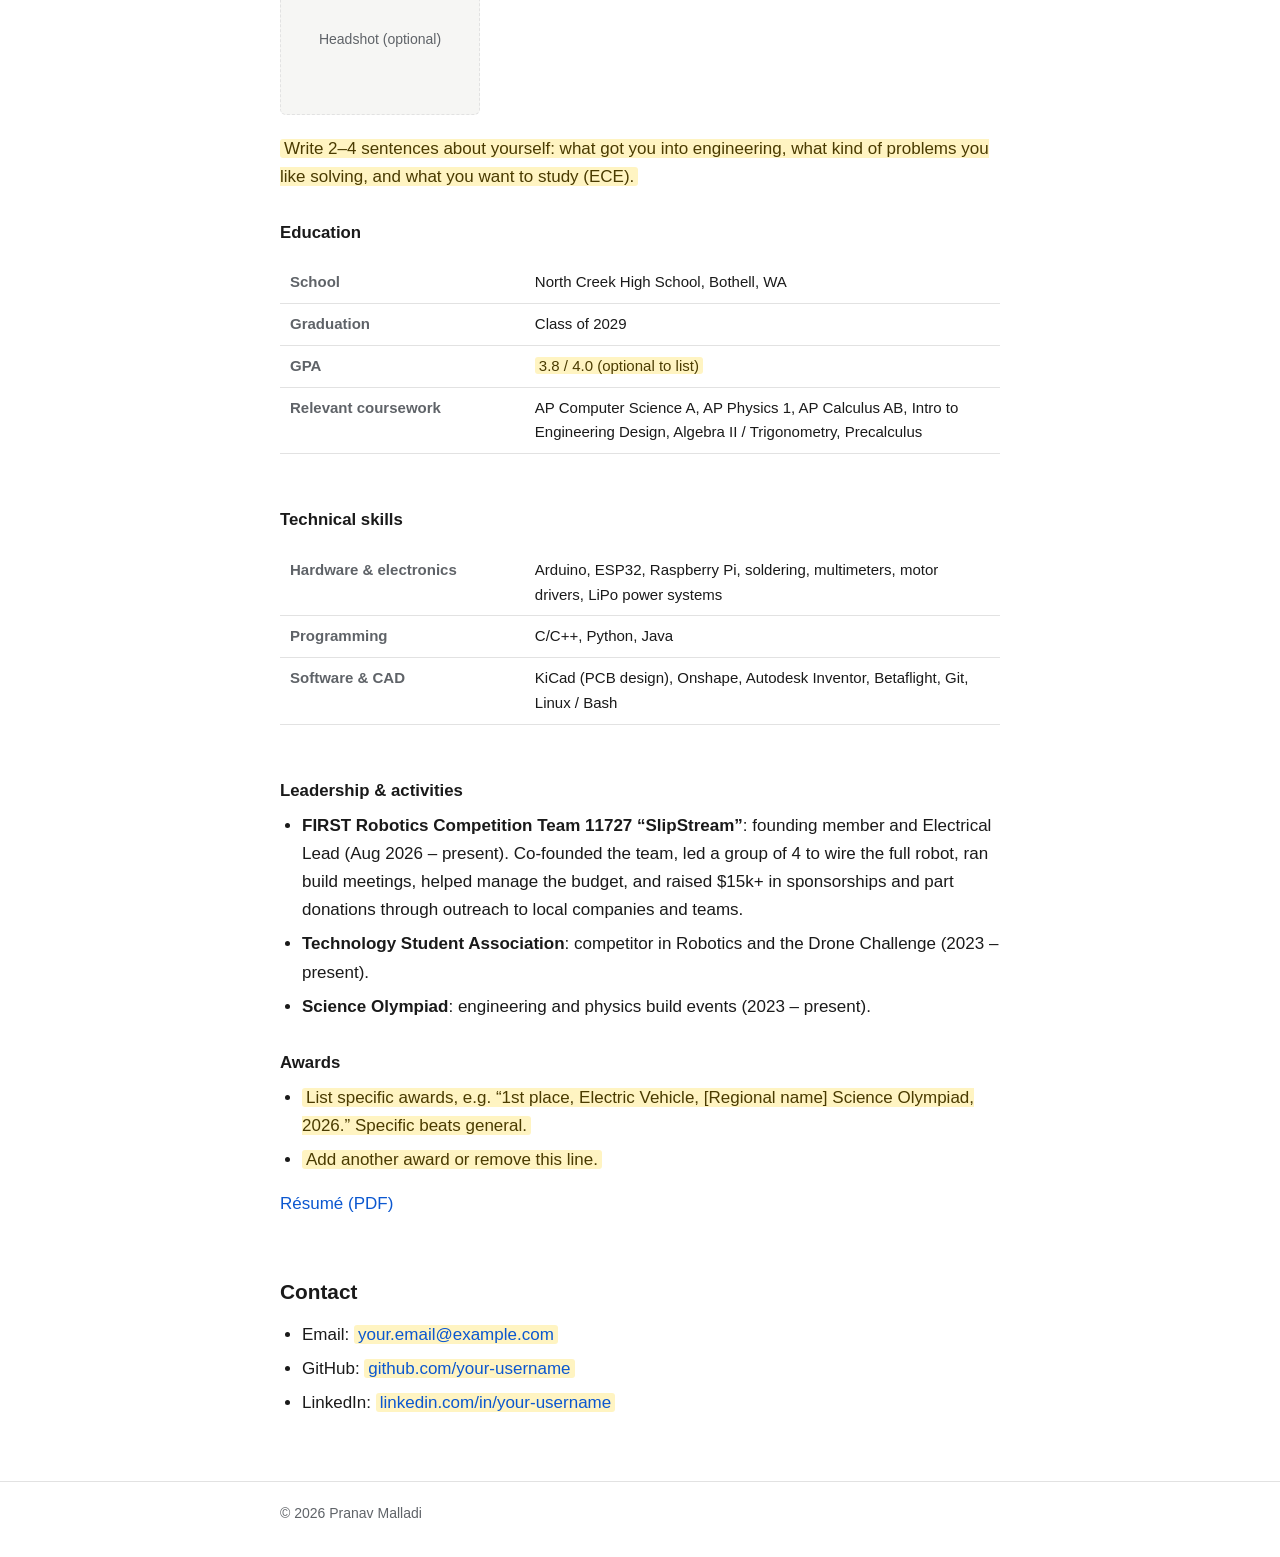
==== commit a9f53e3a: "Use video preview for TSA robot on home page" ====
--- a/index.html
+++ b/index.html
@@ -5,7 +5,7 @@
   <meta name="viewport" content="width=device-width, initial-scale=1">
   <title>Pranav Malladi — Electrical &amp; Computer Engineering Portfolio</title>
   <meta name="description" content="Engineering portfolio of Pranav Malladi: embedded systems, robotics, and electronics projects.">
-  <link rel="stylesheet" href="style.css">
+  <link rel="stylesheet" href="style.css?v=3">
 </head>
 <body>
 
@@ -52,7 +52,7 @@
         </ul>
       </div>
       <a class="project-preview" href="tsa-robot.html" aria-label="Open the TSA robot project">
-        <img src="assets/final-robot.jpeg" alt="" loading="lazy">
+        <video src="assets/tsa-preview.mp4" poster="assets/tsa-preview-poster.jpg" autoplay muted loop playsinline preload="metadata" aria-hidden="true"></video>
       </a>
     </article>
 
